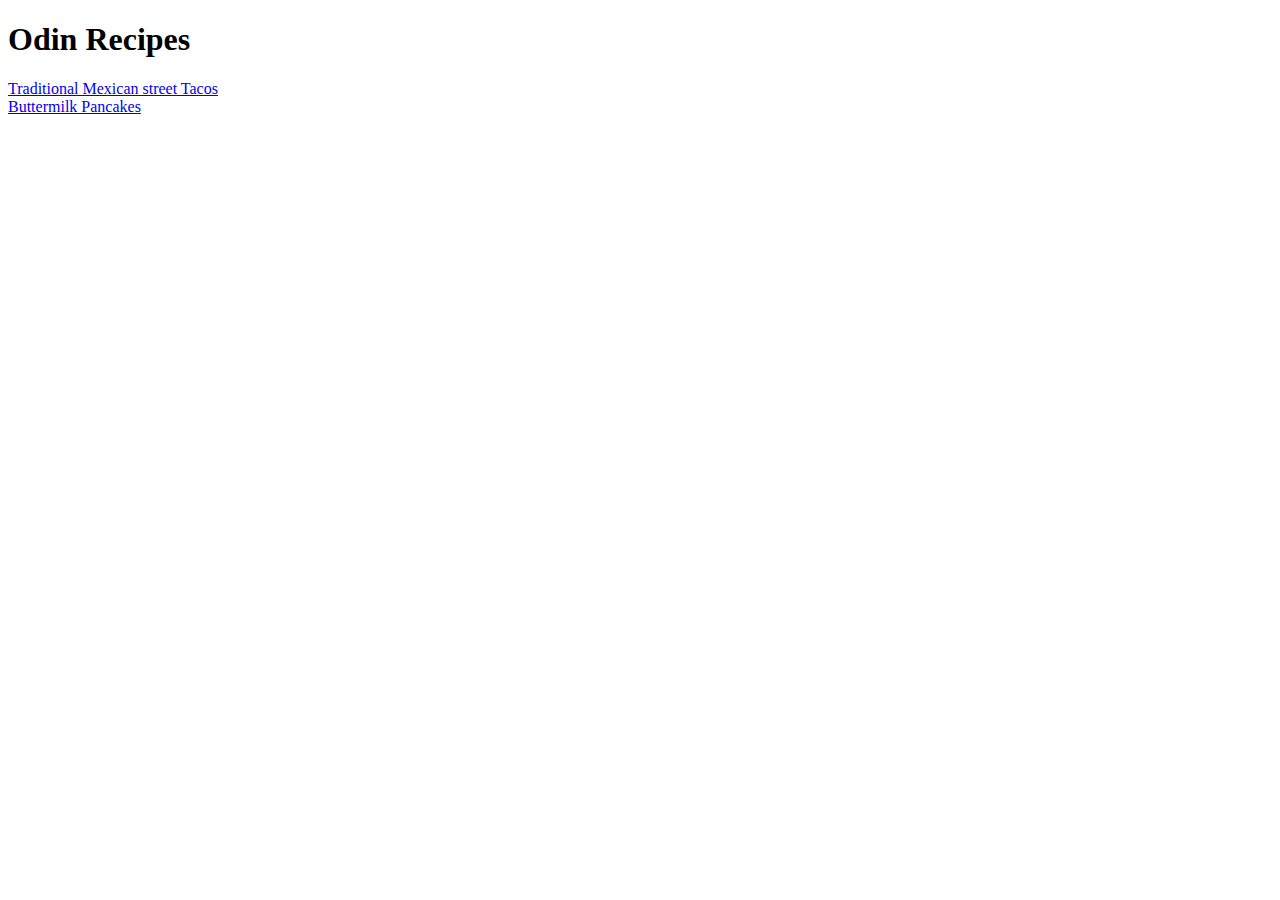
==== index.html @ 9767291c "Add Pancakes recipe" ====
<!DOCTYPE html>
<html lang="en">
<head>
    <meta charset="UTF-8">
    <meta name="viewport" content="width=device-width, initial-scale=1.0">
    <title>Document</title>
</head>
<body>
    <h1>Odin Recipes</h1>
    <a href="recipes/tacos.html">Traditional Mexican street Tacos</a><br>
    <a href="recipes/pancakes.html">Buttermilk Pancakes</a><br>
</body>
</html>
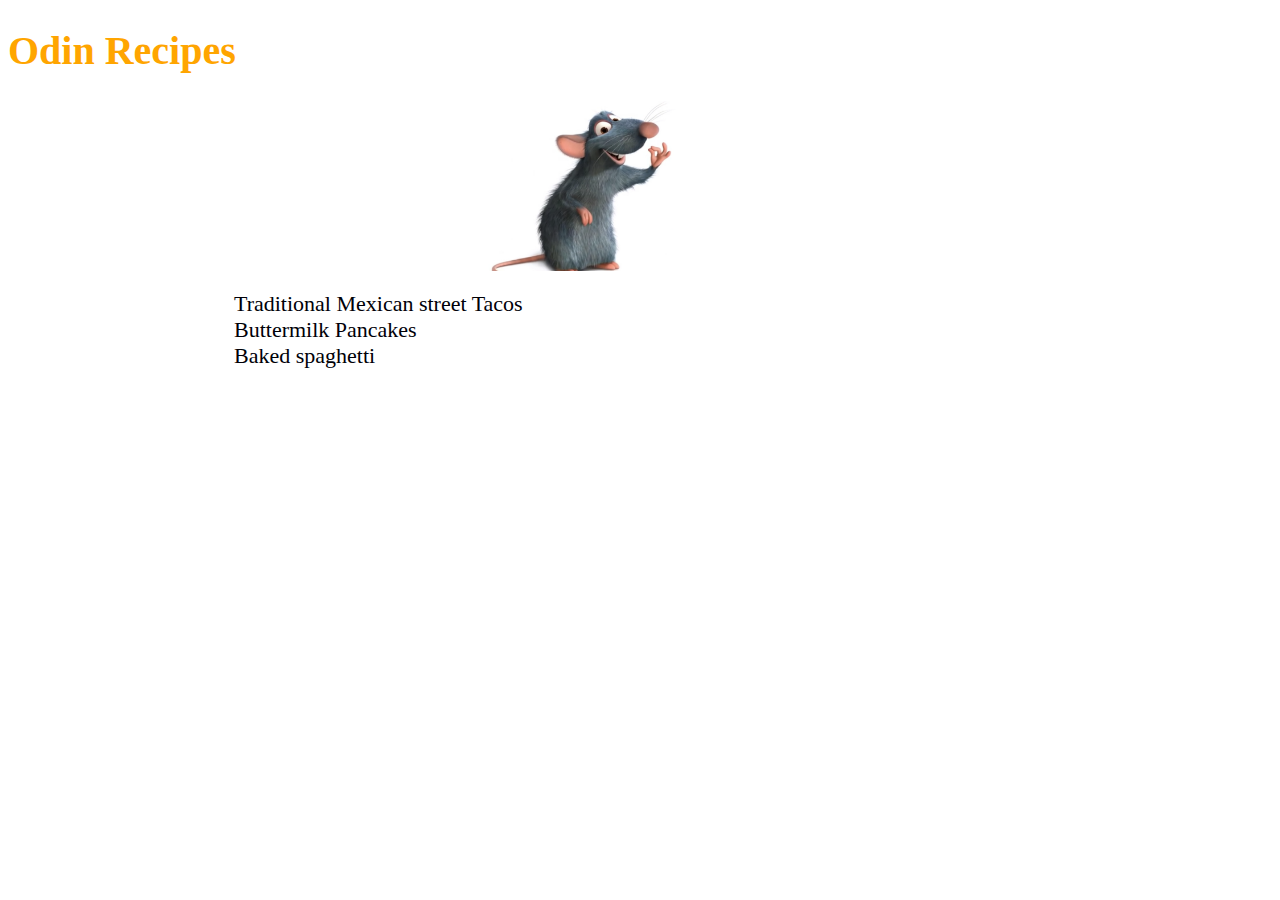
==== commit 7bb92791: "Add style for index page" ====
--- a/index.html
+++ b/index.html
@@ -1,13 +1,18 @@
 <!DOCTYPE html>
 <html lang="en">
+    <link rel="stylesheet" href="style.css">
 <head>
     <meta charset="UTF-8">
     <meta name="viewport" content="width=device-width, initial-scale=1.0">
     <title>Document</title>
 </head>
 <body>
-    <h1>Odin Recipes</h1>
-    <a href="recipes/tacos.html">Traditional Mexican street Tacos</a><br>
-    <a href="recipes/pancakes.html">Buttermilk Pancakes</a><br>
+    <h1 id="logo">Odin Recipes</h1>
+    <img src="./Szczurek.jpg" alt="ratatuj" />
+    <ul>
+        <li class="recipe"><a href="recipes/tacos.html">Traditional Mexican street Tacos</a></li>
+        <li class="recipe"><a href="recipes/pancakes.html">Buttermilk Pancakes</a></li>
+        <li class="recipe"><a href="recipes/spaghetti.html">Baked spaghetti</a></li>
+    </ul>
 </body>
 </html>--- a/style.css
+++ b/style.css
@@ -0,0 +1,26 @@
+body{
+    width: 100%;
+}
+#logo{
+    color: orange;
+    font-weight: bold;
+    font-size: 40px;
+}
+img{
+    height: auto;
+    width: 20%;
+    margin-left: 35%;
+}
+
+.recipe{
+    list-style-type: none;
+    font-size: 22px;
+}
+.recipe a{
+    text-decoration: none;
+    margin-left: 15%;
+    color: #000007;
+}
+.recipe a:hover{
+    background-color: orange;
+}